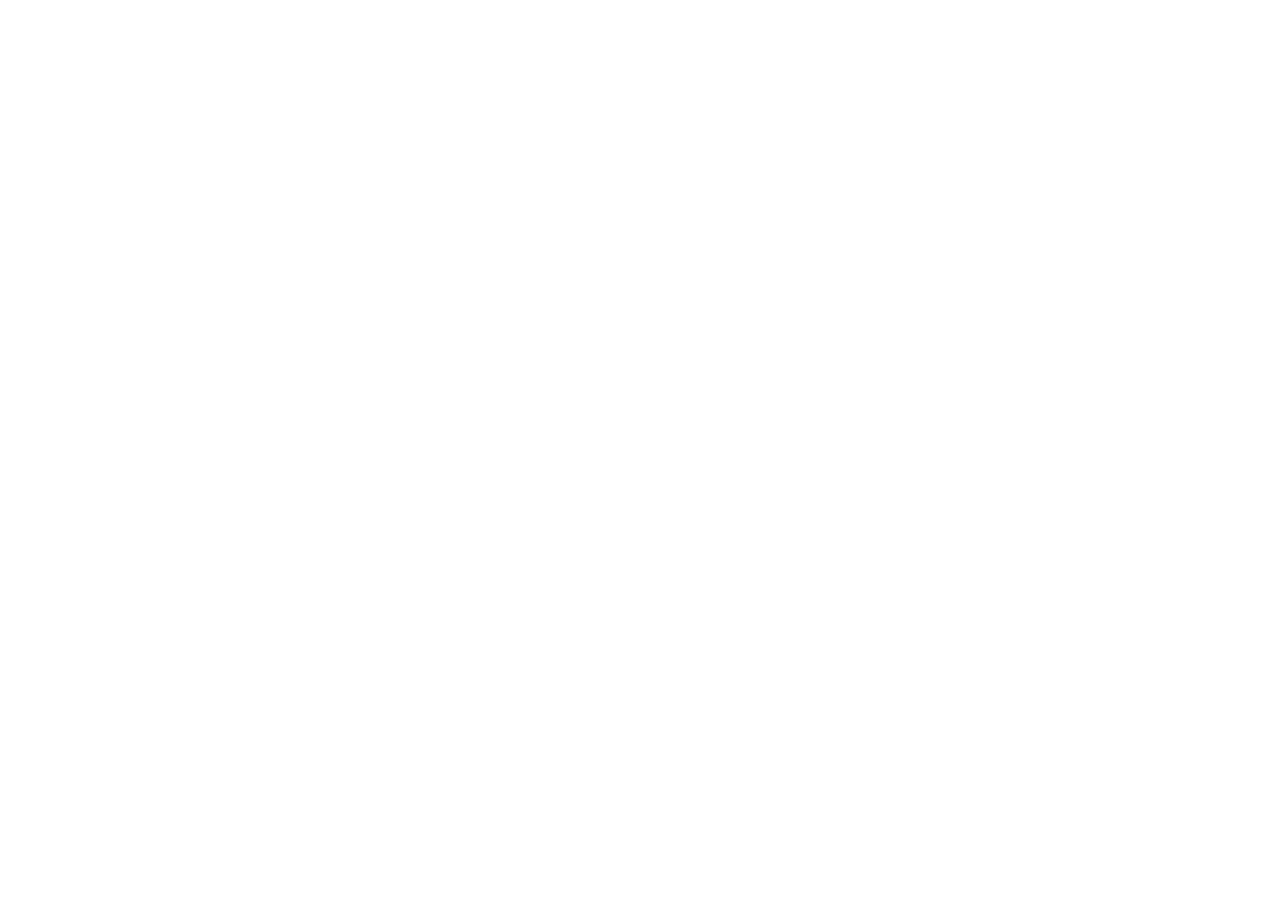
==== index.html @ 7f76ba35 "namaste" ====
<!DOCTYPE html>
<html lang="en">
<head>
  <meta charset="UTF-8">
  <meta name="viewport" content="width=device-width, initial-scale=1.0">
  <title>Test</title>
  <script src="script.js"></script>
</head>
<body>
  
</body>
</html>
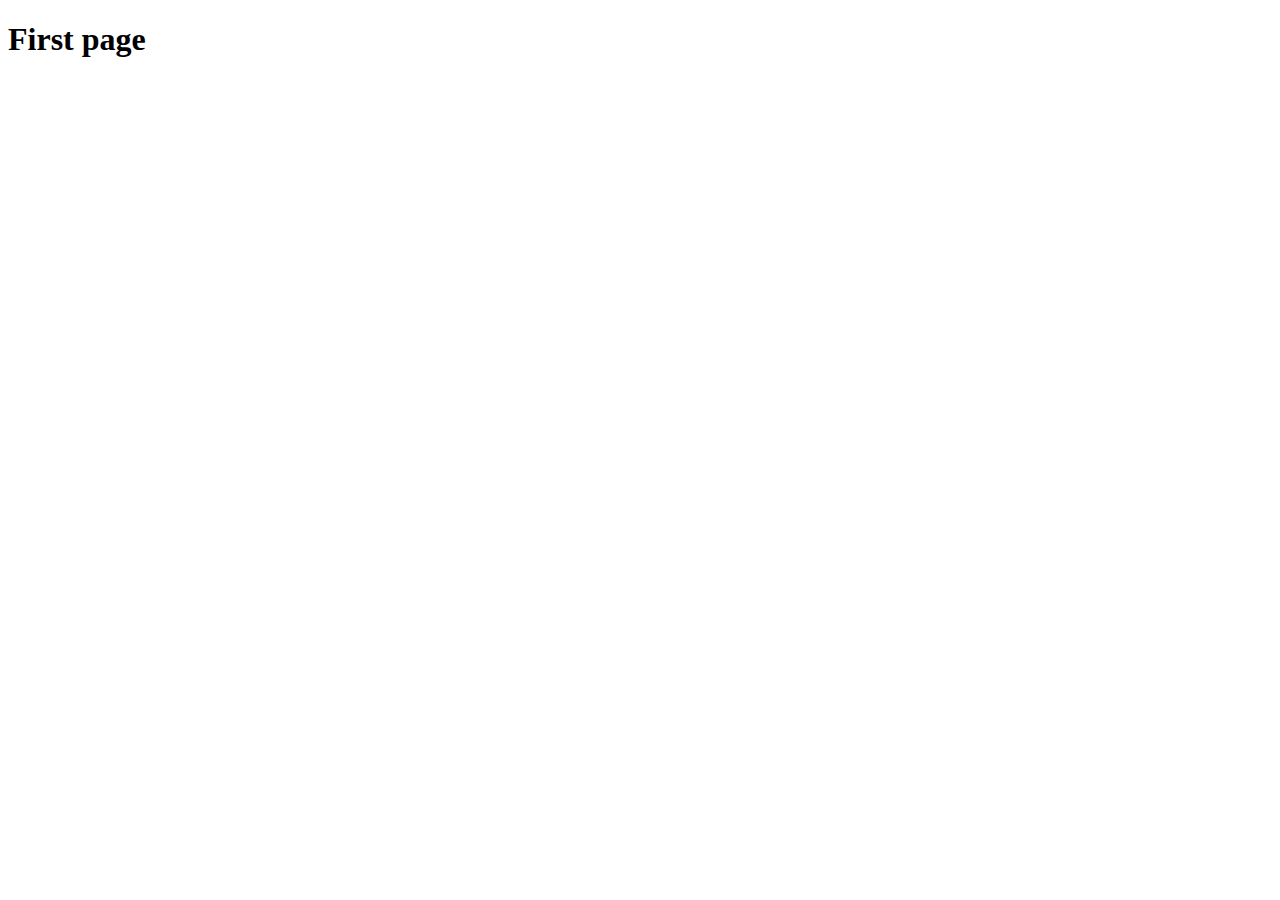
==== commit 8380671b: "readme update" ====
--- a/index.html
+++ b/index.html
@@ -7,6 +7,6 @@
   <script src="script.js"></script>
 </head>
 <body>
-  
+  <h1>First page</h1>
 </body>
 </html>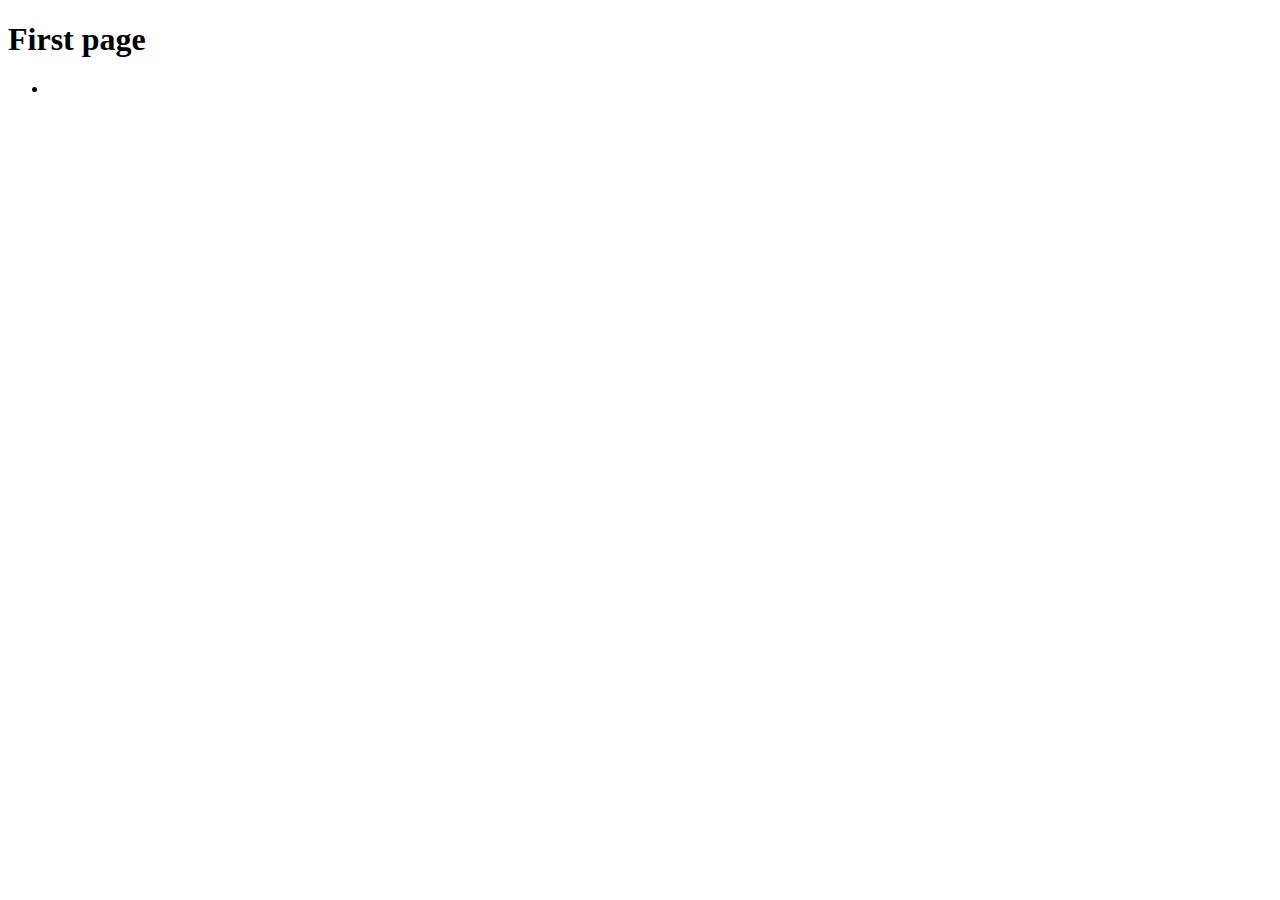
==== commit 2ea2e5cc: "second commit" ====
--- a/index.html
+++ b/index.html
@@ -8,5 +8,8 @@
 </head>
 <body>
   <h1>First page</h1>
+  <ul>
+    <li></li>
+  </ul>
 </body>
 </html>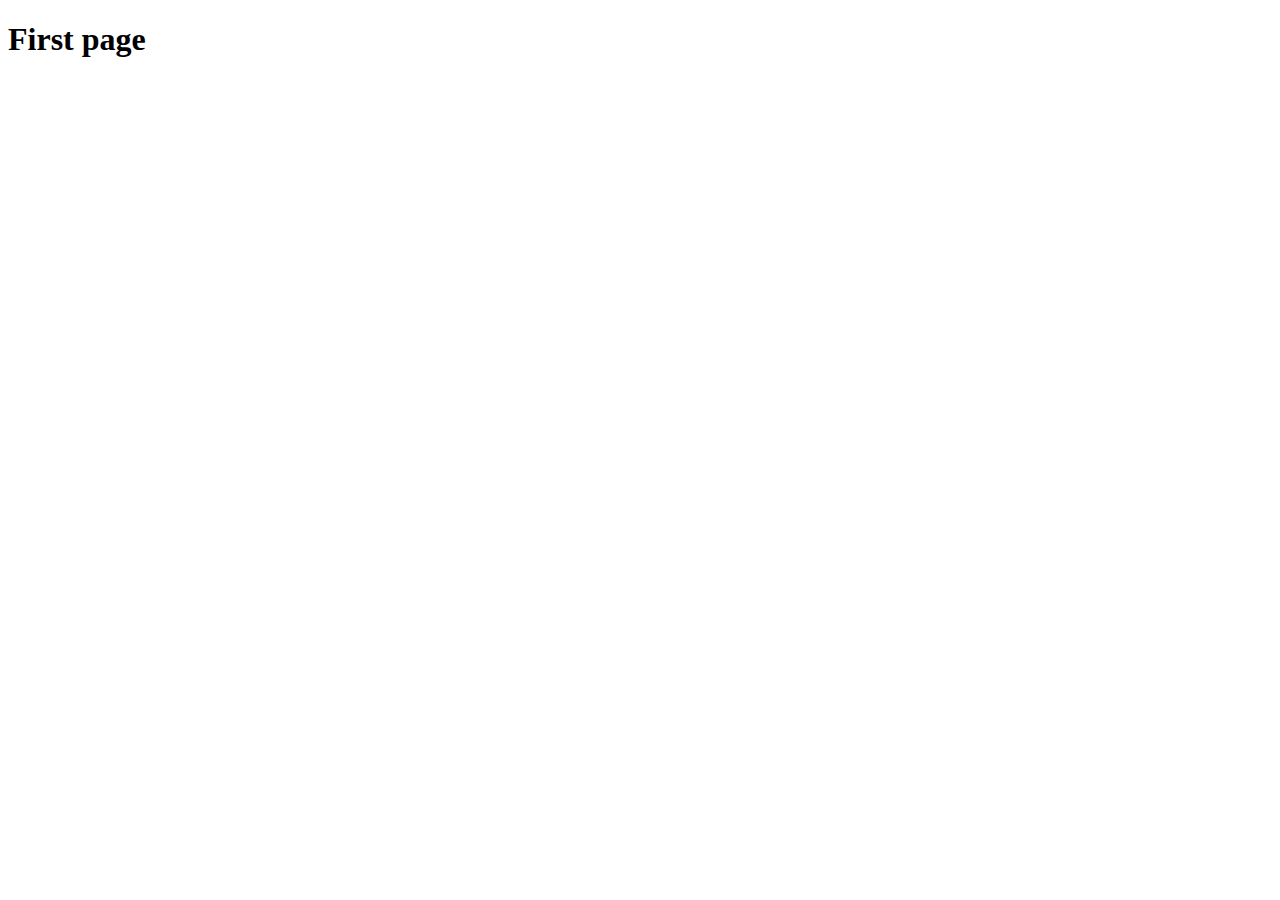
==== commit e97dbfd4: "html adding nav" ====
--- a/index.html
+++ b/index.html
@@ -8,8 +8,6 @@
 </head>
 <body>
   <h1>First page</h1>
-  <ul>
-    <li></li>
-  </ul>
+  <ul></ul>
 </body>
 </html>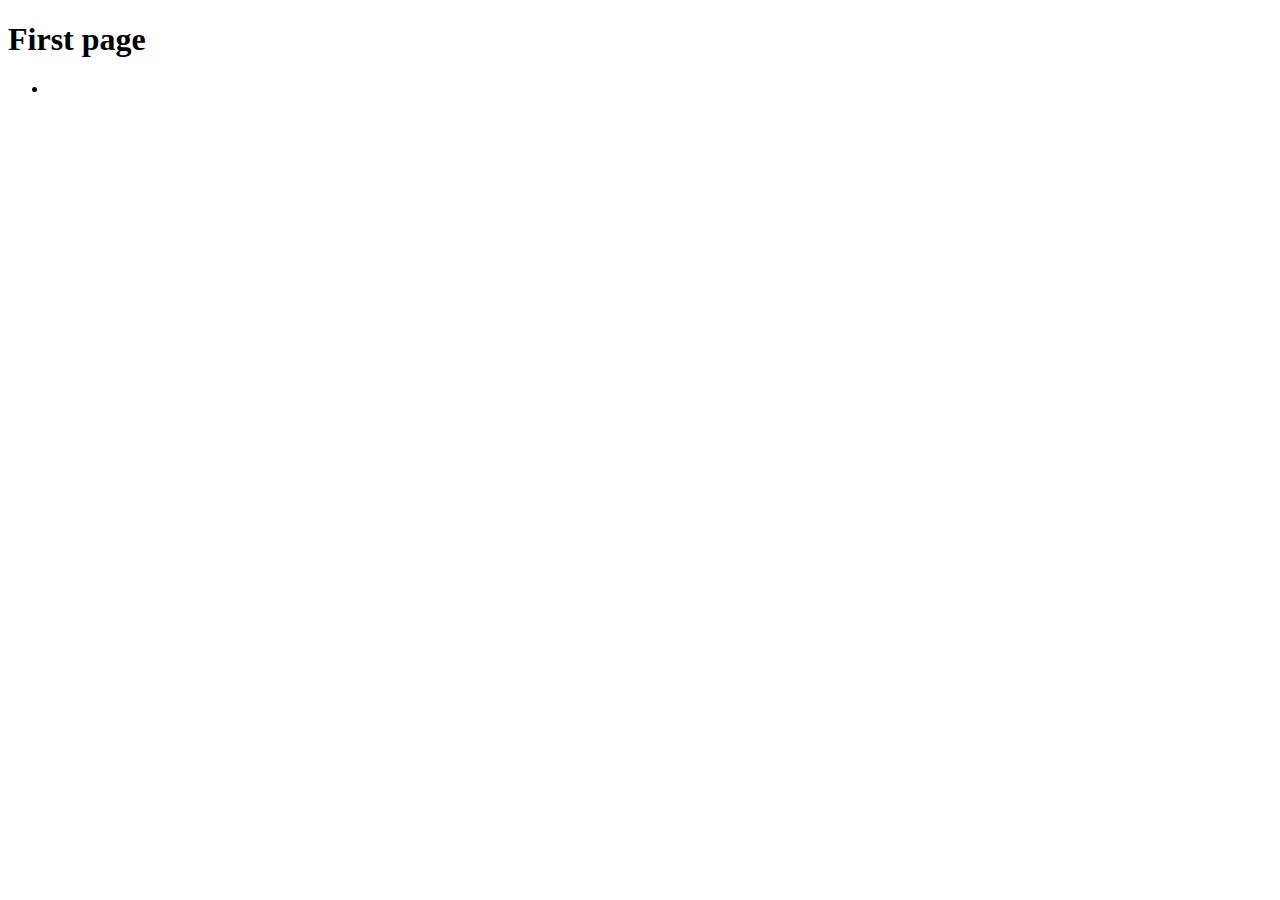
==== commit b6df20bd: "done" ====
--- a/index.html
+++ b/index.html
@@ -8,6 +8,8 @@
 </head>
 <body>
   <h1>First page</h1>
-  <ul></ul>
+  <ul>
+    <li></li>
+  </ul>
 </body>
 </html>